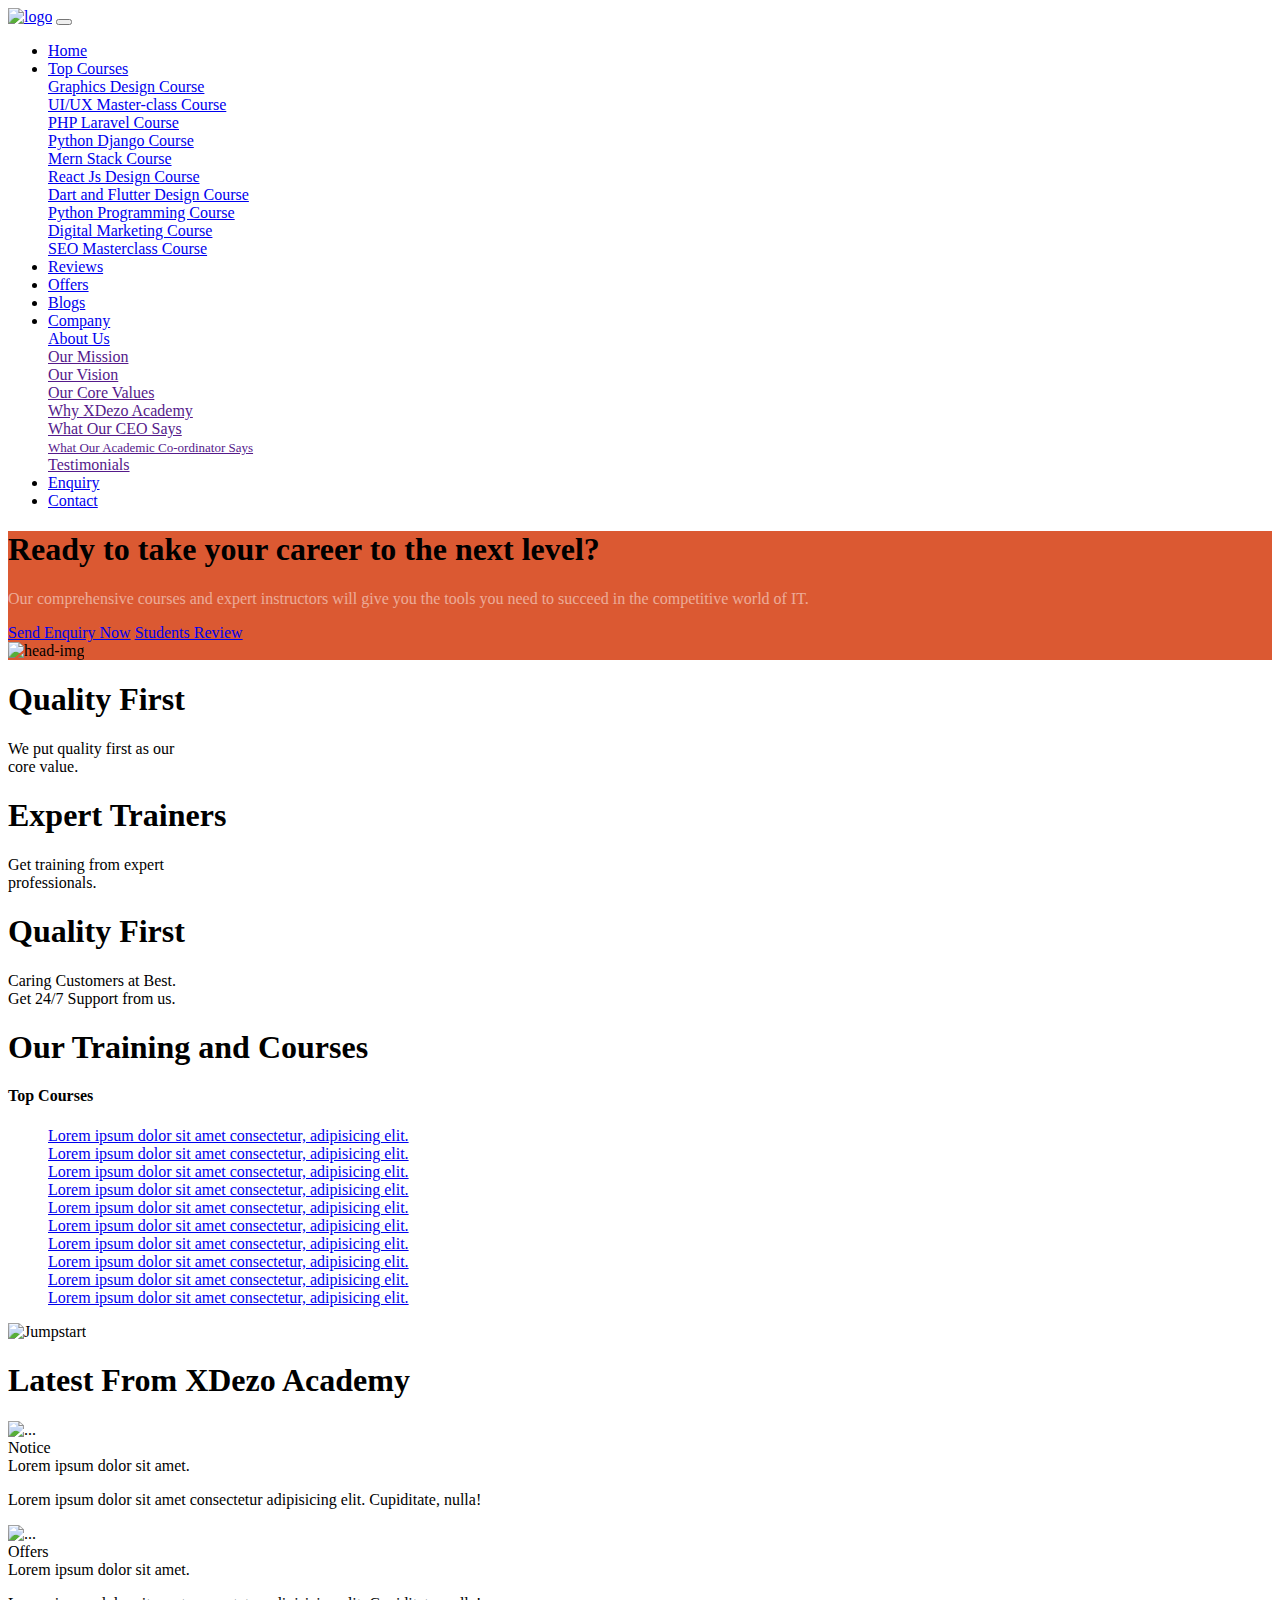
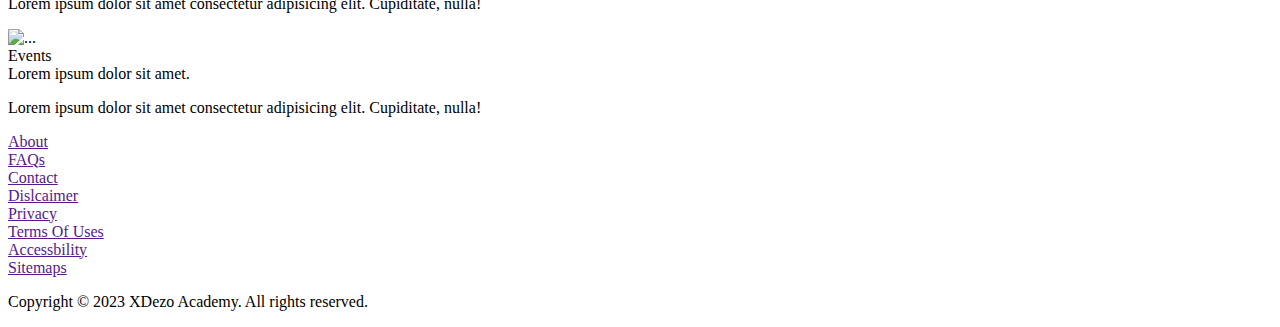
==== index.html @ bb804623 "Add new file" ====
<!DOCTYPE html>
<html lang="en">
  <head>
    <meta charset="utf-8" />
    <meta
      name="viewport"
      content="width=device-width, initial-scale=1, shrink-to-fit=no"
    />
    <link
      href="https://cdn.jsdelivr.net/npm/bootstrap@5.0.1/dist/css/bootstrap.min.css"
      rel="stylesheet"
      integrity="sha384-+0n0xVW2eSR5OomGNYDnhzAbDsOXxcvSN1TPprVMTNDbiYZCxYbOOl7+AMvyTG2x"
      crossorigin="anonymous"
    />
    <link rel="shortcut icon"  href="[data-uri]" type="image/x-icon">
    <title>XDezo Academy|Best IT Training Company in Nepal</title>
    <script
      src="https://kit.fontawesome.com/04f8e630b4.js"
      crossorigin="anonymous"
    ></script>
    <link rel="stylesheet" href="">
  </head>
  <body>
    <header>
      <nav class="navbar navbar-expand-lg navbar-light bg-white">
        <div class="container-fluid">
          <a class="navbar-brand" href="#"
            ><img
              src="https://academy.xdezo.com/wp-content/uploads/2023/05/cropped-XDezo-Academy.png"
              alt="logo"
          /></a>
          <button
            class="navbar-toggler"
            type="button"
            data-bs-toggle="collapse"
            data-bs-target="#navbarSupportedContent"
            aria-controls="navbarSupportedContent"
            aria-expanded="false"
            aria-label="Toggle navigation"
          >
            <span class="navbar-toggler-icon"></span>
          </button>
          <div class="collapse navbar-collapse" id="navbarSupportedContent">
            <ul class="navbar-nav me-auto mb-2 mb-lg-0">
              <li class="nav-item">
                <a class="nav-link active fw-bold" aria-current="page" href="#"
                  >Home</a
                >
              </li>
              <li class="nav-item dropdown">
                <a class="nav-link active fw-none menus" href="#">Top Courses <i class="fa-solid fa-angle-down"></i></a>
                <div class="dropitems">
                    <a href="graphics.html">Graphics Design Course</a> <br>
                    <a href="#">UI/UX Master-class Course</a> <br>
                    <a href="#">PHP Laravel Course</a> <br>
                    <a href="#">Python Django Course</a> <br>
                    <a href="#">Mern Stack Course</a> <br>
                    <a href="#">React Js Design Course</a> <br>
                    <a href="#">Dart and Flutter Design Course</a> <br>
                    <a href="#">Python Programming Course</a> <br>
                    <a href="#">Digital Marketing Course</a> <br>
                    <a href="#">SEO Masterclass Course</a> <br>
                </div>
              </li>
              <li class="nav-item">
                <a class="nav-link active  menus" href="reviews.html">Reviews</a>
              </li>
              <li class="nav-item">
                <a class="nav-link active menus" href="offers.html">Offers</a>
              </li>
              <li class="nav-item">
                <a class="nav-link active menus" href="blogs.html">Blogs</a>
              </li>
              <li class="nav-item dropdown">
                <a class="nav-link active menus" href="#">Company <i class="fa-solid fa-angle-down"></i></a>
                <div class="dropitems">
                  <a href="about.html">About Us</a> <br>
                  <a href="">Our Mission</a> <br>
                  <a href="">Our Vision</a> <br>
                  <a href="">Our Core Values</a> <br>
                  <a href="">Why XDezo Academy</a> <br>
                  <a href="">What Our CEO Says</a> <br>
                  <a href="" style="font-size: 13px;">What Our Academic Co-ordinator Says</a> <br>
                  <a href="">Testimonials</a>
                </div>
              </li class="nav-item">
              <li class="nav-item">
                <a class="nav-link active menus" href="enquiry.html">Enquiry</a>
              </li>
              <li class="nav-item">
                <a class="nav-link active menus" href="contact.html">Contact</a>
              </li>
            </ul>
          </div>
        </div>
      </nav>
    </header>
    <section style="background-color: #db5932">
        <div class="container">
            <div class="row mx-0">
                <div class="heading col-lg-6 col-md-12 col-sm-12">
                    <div class="pt-5 pb-3 text-light" style="width: 100%;">
                        <h1>Ready to take your career to the next level?</h1>
                        <div class="fs-4">
                             <p style="color: #ffffff81;">Our comprehensive courses and expert instructors will give you the tools you need to succeed in the competitive world of IT.</p>
                        </div>
                    </div>
                    <div class="buttons pb-4">
                        <a href="#" class="btn btn-lg bg-light">Send Enquiry Now</a>
                        <a href="#" class="btn btn-lg bg-light">Students Review</a>
                    </div>
                </div>
                <div class="headimg col-lg-6 col-md-12 col-sm-12">
                    <img width="100%" src="https://academy.xdezo.com/wp-content/uploads/2023/05/XDezo-Academy-Landing-Page.png" alt="head-img">
                </div>
            </div>
        </div>
    </section>
    <!-- FACTS -->
    <section class="shadow">
        <div class="container pt-4">
            <div class="row">
                <div class="facts col-lg-4 col-md-6 col-sm-12 d-flex">
                    <div class="f1 d-inline text-center"> 
                        <i style="font-size: 1.5rem; height: 2rem; width: 2rem; background-color:#db593254;border-radius: 50%; color: #db5932;" class="fa-solid fa-1"></i>
                    </div>
                    <div class="f2 ps-3">
                        <h1 class="fs-5 ">Quality First</h1>
                        <p>We put quality first as our <br> core value.</p>
                    </div>
                </div>
                <div class="facts col-lg-4 col-md-6 col-sm-12 d-flex">
                  <div class="f1 d-inline text-center"> 
                    <i style="font-size: 1.5rem; height: 2rem; width: 2rem; background-color:#db593254;border-radius: 50%; color: #db5932; " class="fa-regular fa-user"></i>
                </div>
                <div class="f2 ps-3">
                    <h1 class="fs-5 ">Expert Trainers</h1>
                    <p>Get training from expert <br> professionals.</p>
                </div>
                </div>
                <div class="facts col-lg-4 col-md-6 col-sm-12 d-flex">
                  <div class="f1 d-inline text-center"> 
                    <i style="font-size: 1.5rem; height: 1.8rem; width: 2rem; background-color:#db593254;border-radius: 50%; color: #db5932;" class="fa-regular fa-clock"></i>
                </div>
                <div class="f2 ps-3">
                    <h1 class="fs-5 ">Quality First</h1>
                    <p>Caring Customers at Best. <br> Get 24/7 Support from us.</p>
                </div>
                </div>
            </div>
        </div>
    </section>
    <section>
      <div class="container mt-4">
        <div class="courses text-center">
          <h1 class="fs-3">Our Training and Courses</h1>
        </div>
        <div class="course-container">
          <h4>Top Courses</h4>
          <ol style="list-style: none;">
            <li class="border-bottom w-50 p-3 border-danger"><a href="#" class="text-decoration-none text-dark " ><i class="fa-solid fa-star pe-3" style="color: #db5932;"></i>Lorem ipsum dolor sit amet consectetur, adipisicing elit.</a></li>
            <li class="border-bottom w-50 p-3 border-danger"><a href="#" class="text-decoration-none text-dark " ><i class="fa-solid fa-star pe-3" style="color: #db5932;"></i>Lorem ipsum dolor sit amet consectetur, adipisicing elit.</a></li>
            <li class="border-bottom w-50 p-3 border-danger"><a href="#" class="text-decoration-none text-dark " ><i class="fa-solid fa-star pe-3" style="color: #db5932;"></i>Lorem ipsum dolor sit amet consectetur, adipisicing elit.</a></li>
            <li class="border-bottom w-50 p-3 border-danger"><a href="#" class="text-decoration-none text-dark " ><i class="fa-solid fa-star pe-3" style="color: #db5932;"></i>Lorem ipsum dolor sit amet consectetur, adipisicing elit.</a></li>
            <li class="border-bottom w-50 p-3 border-danger"><a href="#" class="text-decoration-none text-dark " ><i class="fa-solid fa-star pe-3" style="color: #db5932;"></i>Lorem ipsum dolor sit amet consectetur, adipisicing elit.</a></li>
            <li class="border-bottom w-50 p-3 border-danger"><a href="#" class="text-decoration-none text-dark " ><i class="fa-solid fa-star pe-3" style="color: #db5932;"></i>Lorem ipsum dolor sit amet consectetur, adipisicing elit.</a></li>
            <li class="border-bottom w-50 p-3 border-danger"><a href="#" class="text-decoration-none text-dark " ><i class="fa-solid fa-star pe-3" style="color: #db5932;"></i>Lorem ipsum dolor sit amet consectetur, adipisicing elit.</a></li>
            <li class="border-bottom w-50 p-3 border-danger"><a href="#" class="text-decoration-none text-dark " ><i class="fa-solid fa-star pe-3" style="color: #db5932;"></i>Lorem ipsum dolor sit amet consectetur, adipisicing elit.</a></li>
            <li class="border-bottom w-50 p-3 border-danger"><a href="#" class="text-decoration-none text-dark " ><i class="fa-solid fa-star pe-3" style="color: #db5932;"></i>Lorem ipsum dolor sit amet consectetur, adipisicing elit.</a></li>
            <li class="border-bottom w-50 p-3 border-danger"><a href="#" class="text-decoration-none text-dark " ><i class="fa-solid fa-star pe-3" style="color: #db5932;"></i>Lorem ipsum dolor sit amet consectetur, adipisicing elit.</a></li>
          </ol>
        </div>
      </div>
    </section>
    <!-- jumpstart -->
    <section>
      <div class="container">
        <img width="100%" src="https://academy.xdezo.com/wp-content/uploads/2023/03/Join-our-online-live-classes-and-enroll-in-quality-courses-to-kickstart-your-career-in-IT-and-become-a-professional...png" alt="Jumpstart">
      </div>
    </section>
    <section>
      <div class="container">
        <h1 class="fs-3">Latest From XDezo Academy</h1>
        <div class="row">
          <div class="card-wrapper col-lg-4 col-md-6 col-sm-12">
            <div class="card">
              <img width="100%" src="https://academy.xdezo.com/wp-content/uploads/2024/02/XDezo-Academy-Graduation-Program.jpg" class="img-thumbnail" alt="...">
              <div class="cardbody">
                  <div class="card-title"> Notice</div>
                  <div class="card-subitle mb-2 fw-bold">Lorem ipsum dolor sit amet.</div>
                  <div class="card-text text-muted"><p>Lorem ipsum dolor sit amet consectetur adipisicing elit. Cupiditate, nulla!</p></div>
              </div>
            </div>
          </div>
          <div class="card-wrapper col-lg-4 col-md-6 col-sm-12">
            <div class="card">
              <img width="100%" src="https://academy.xdezo.com/wp-content/uploads/2023/12/New-Year-Offer-2024-XDezo-Academy.jpg" class="img-thumbnail" alt="...">
              <div class="card-body">
                  <div class="card-title">Offers</div>
                  <div class="card-subtitle mb-2 fw-bold ">Lorem ipsum dolor sit amet.</div>
                  <div class="card-text text-muted"><p>Lorem ipsum dolor sit amet consectetur adipisicing elit. Cupiditate, nulla!</p></div>
              </div>
            </div>
          </div>
          <div class="card-wrapper col-lg-4 col-md-6 col-sm-12">
            <div class="card">
              <img width="100%" src="https://academy.xdezo.com/wp-content/uploads/2023/12/2-day-web-development-workshop-at-Gupteshwor-Mahadev-Multiple-Campus-XDezo-Academy-1536x1152.jpg" class="img-thumbnail" alt="...">
              <div class="cardbody">
                  <div class="card-title">Events</div>
                  <div class="card-subitle mb-2 fw-bold ">Lorem ipsum dolor sit amet.</div>
                  <div class="card-text text-muted"><p>Lorem ipsum dolor sit amet consectetur adipisicing elit. Cupiditate, nulla!</p></div>
              </div>
          </div>
      </div>
    </section>
    <!-- footer -->
    <footer class="mt-5">
      <div style=" overflow: auto;" class="container d-flex d-flex flex-wrap ps-5 pt-4 pb-4">
        <div class="px-4"><a href="" class="text-decoration-none text-dark text-muted">About</a></div>
        <div class="px-4"><a href="" class="text-decoration-none text-dark text-muted">FAQs</a></div>
        <div class="px-4"><a href="" class="text-decoration-none text-dark text-muted">Contact</a></div>
        <div class="px-4"><a href="" class="text-decoration-none text-dark text-muted">Dislcaimer</a></div>
        <div class="px-4"><a href="" class="text-decoration-none text-dark text-muted">Privacy</a></div>
        <div class="px-4"><a href="" class="text-decoration-none text-dark text-muted">Terms Of Uses</a></div>
        <div class="px-4"><a href="" class="text-decoration-none text-dark text-muted">Accessbility</a></div>
        <div class="px-4"><a href="" class="text-decoration-none text-dark text-muted">Sitemaps</a></div>

      </div>
      <div class="container ">
        <div class="fb justify-content-center align-items-center text-center pb-3">
          <i class="fa-brands fa-facebook d-inline fs-4 text-muted"></i>
        </div>
      </div>
      <div class="container mb-5">
        <p class="text-center text-muted ">Copyright &#169 2023 XDezo Academy. All rights reserved.</p>
      </div>
    </footer>
    <script
      src="https://cdn.jsdelivr.net/npm/bootstrap@5.0.1/dist/js/bootstrap.bundle.min.js"
      integrity="sha384-gtEjrD/SeCtmISkJkNUaaKMoLD0//ElJ19smozuHV6z3Iehds+3Ulb9Bn9Plx0x4"
      crossorigin="anonymous"
    ></script>
  </body>
</html>
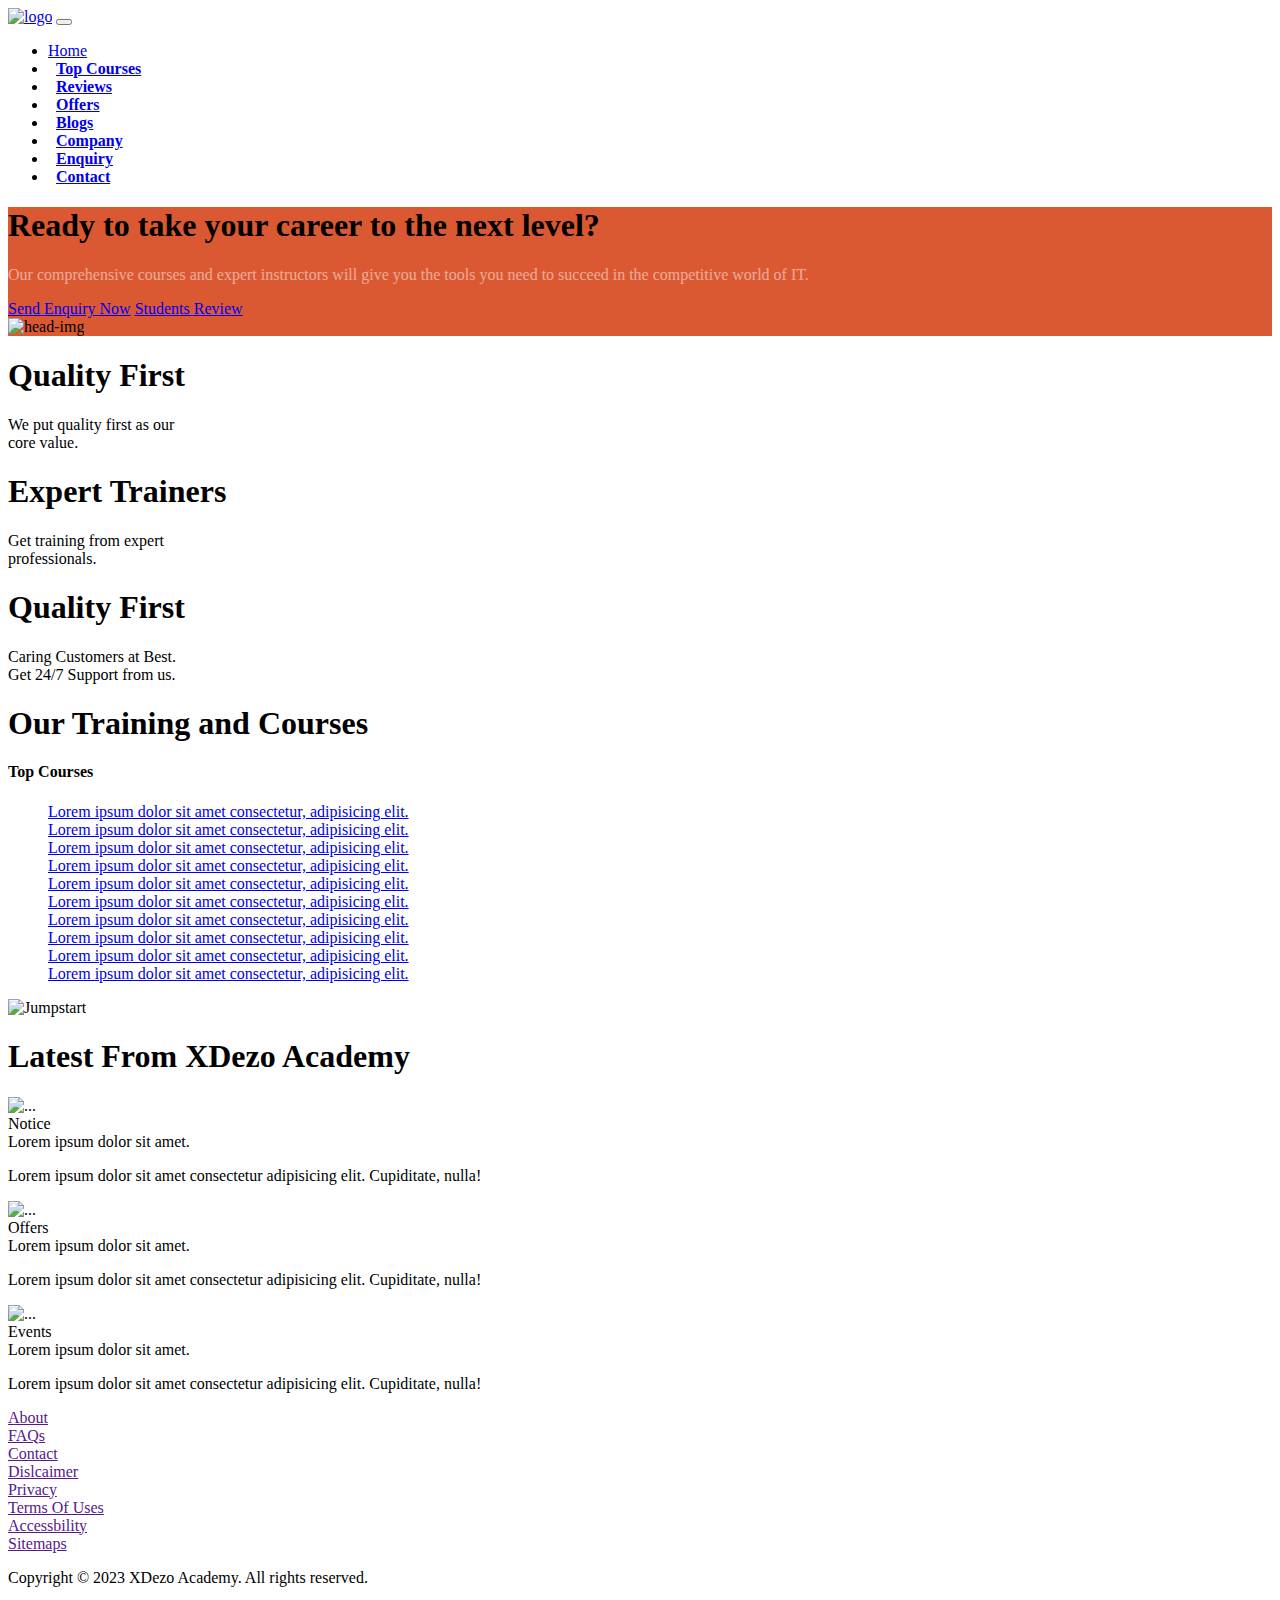
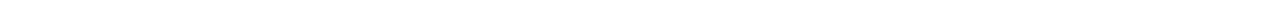
==== commit fbe208dc: "add new changes" ====
--- a/index.html
+++ b/index.html
@@ -18,7 +18,7 @@
       src="https://kit.fontawesome.com/04f8e630b4.js"
       crossorigin="anonymous"
     ></script>
-    <link rel="stylesheet" href="">
+    <link rel="stylesheet" href="css/style.css">
   </head>
   <body>
     <header>
--- a/css/style.css
+++ b/css/style.css
@@ -0,0 +1,30 @@
+header .menus {
+  font-weight: 600;
+  margin: auto 0.5rem;
+}
+header .navbar-nav .nav-item .menus:hover{
+    color: rgb(160, 54, 160);
+    transition: 1s;
+}
+header .navbar-nav .dropdown .dropitems{
+    position: absolute;
+    display: none;
+    min-width: 16rem;
+  padding: 1rem;
+}
+header .navbar-nav .dropdown:hover .dropitems{
+    background-color: white;
+    box-shadow: #64646f33 0px 7px 29px 0px;;
+    display: block;
+    
+}
+header .navbar-nav .dropdown:hover .dropitems a{
+    text-decoration: none;
+    color: black;
+    display:inline-block;
+}
+header .navbar-nav .dropdown:hover .dropitems a:hover{
+   background-color: #80808021;
+   color: purple;
+   width: 100%;
+}